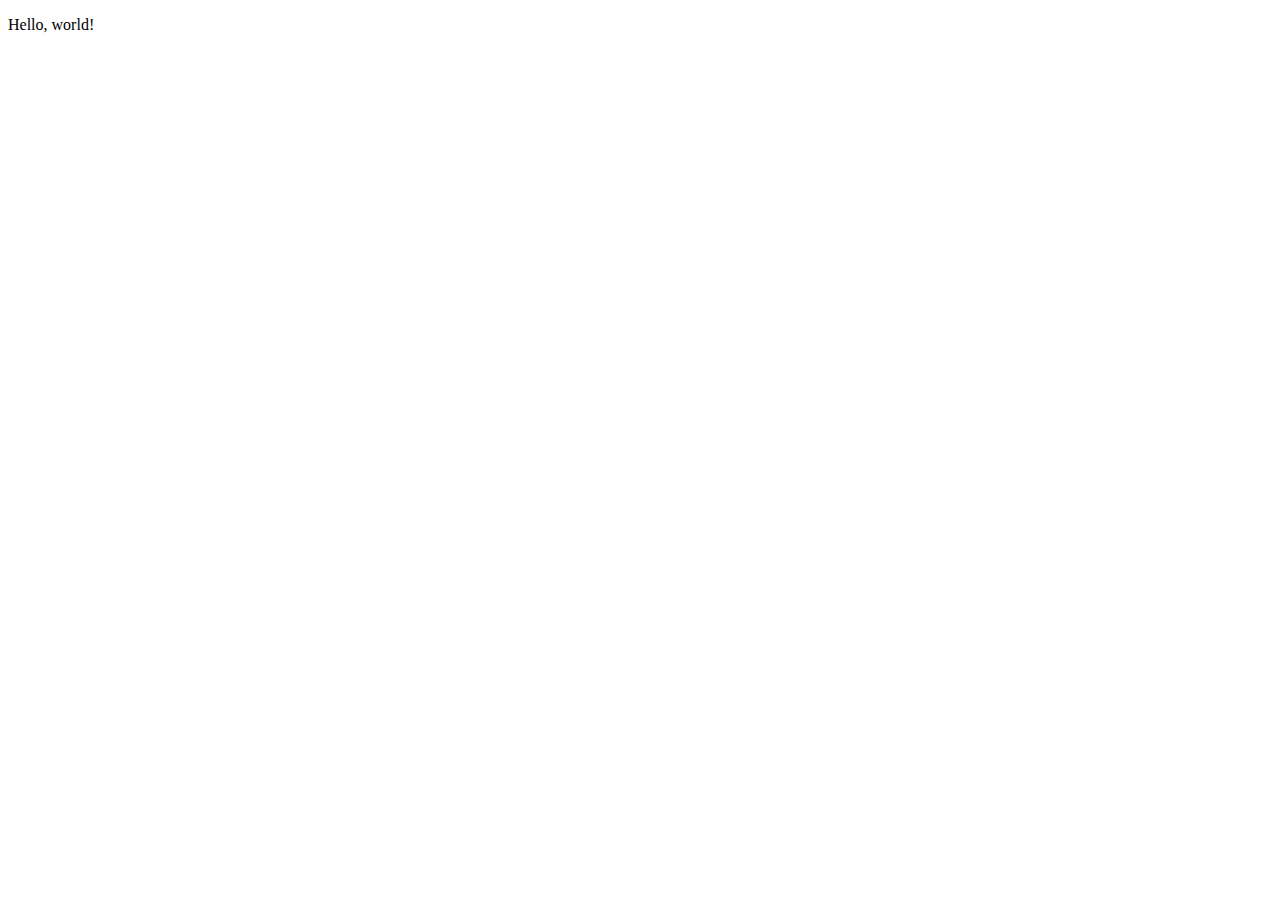
==== Test.html @ a71e1cb9 "Hello, world!" ====
<!DOCTYPE html>
<html>
	<head>
		<title>Test</title>
		<link id="icon" rel="shortcut icon" href="img/TV.png"/>
		<meta http-equiv="X-UA-Compatible" content="IE=edge,chrome=1">
		<meta name="viewport" content="width=device-width, initial-scale=1">
	</head>
	<body>
		<p>Hello, world!</p>
	</body>
</html>
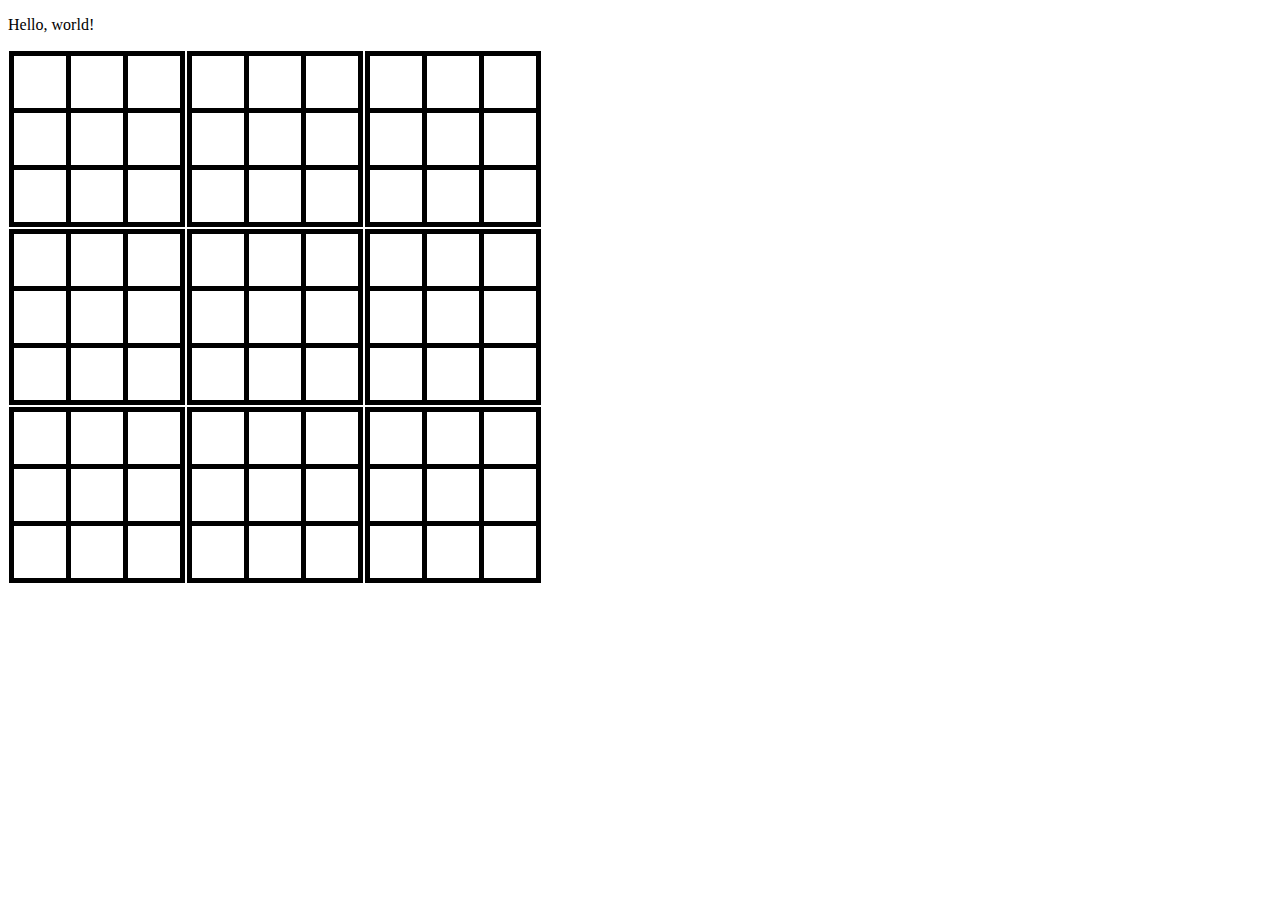
==== commit 65d434e9: "Pretty" ====
--- a/Test.html
+++ b/Test.html
@@ -2,11 +2,33 @@
 <html>
 	<head>
 		<title>Test</title>
-		<link id="icon" rel="shortcut icon" href="img/TV.png"/>
+		<link id="icon" rel="shortcut icon" href="http://www.optometrystudents.com/wp-content/uploads/2012/07/Jogo_da_velha_-_tic_tac_toe.png"/>
 		<meta http-equiv="X-UA-Compatible" content="IE=edge,chrome=1">
 		<meta name="viewport" content="width=device-width, initial-scale=1">
+		<script src="https://cdnjs.cloudflare.com/ajax/libs/jquery/2.1.3/jquery.min.js"></script>
+		<style>
+			table{
+				border-collapse: collapse;
+			}
+
+			table table td{
+				border: 5px solid black;
+				width: 50px;
+				height: 50px;
+			}
+		</style>
 	</head>
 	<body>
 		<p>Hello, world!</p>
+		<table id="ultimate">
+		</table>
 	</body>
+	<script>
+		for(var x = 1; x < 4; x++){
+			$("#ultimate").append('<tr id="r' + x + '"></tr>');
+			for(var y = 1; y < 4; y++){
+				$("#r" + x).append('<td id="c' + y + '"><table><tr id="' + x + y + 'r1"><td id="' + x + y + 'c1"></td><td id="' + x + y + 'c2"></td><td id="' + x + y + 'c3"></td></tr><tr id="' + x + y + 'r2"><td id="' + x + y + 'c1"></td><td id="' + x + y + 'c2"></td><td id="' + x + y + 'c3"></td></tr><tr id="' + x + y + 'r3"><td id="' + x + y + 'c1"></td><td id="' + x + y + 'c2"></td><td id="' + x + y + 'c3"></td></tr></table></td>');
+			};
+		};
+	</script>
 </html>